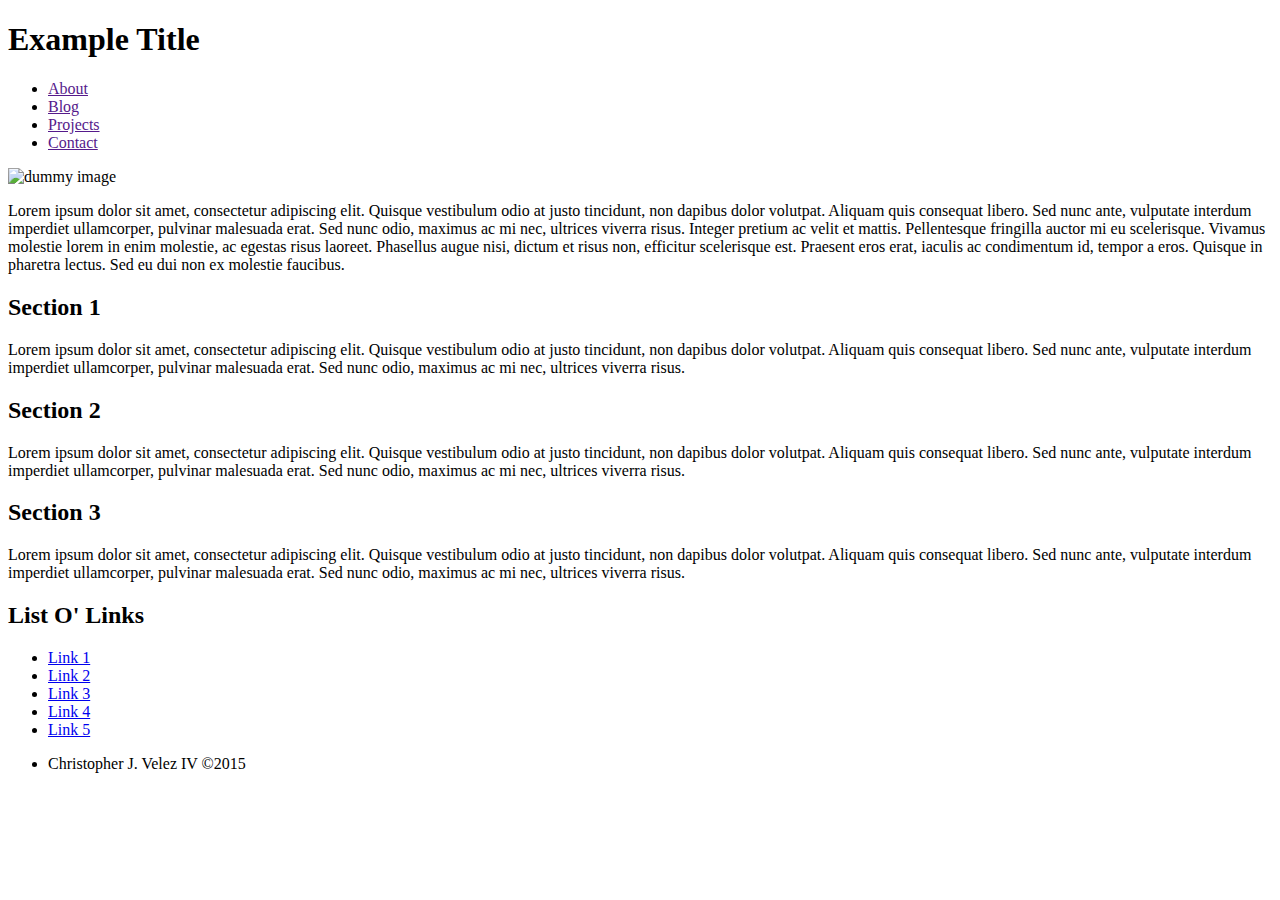
==== csschallenge.html @ b4af634f "Create csschallenge.html" ====
<!doctype html>
<html class="no-js" lang="">

<head>
    <meta charset="utf-8">
    <meta http-equiv="X-UA-Compatible" content="IE=edge">
    <title>IINF 362</title>
    <meta name="description" content="">
    <meta name="viewport" content="width=device-width, initial-scale=1">
    <link rel="stylesheet" type="text/css" href="style.css" />
</head>

<body>
    <div class="container">
        <div class="header">
            <h1>Example Title</h1>
            <nav>
                <ul>
                    <li><a href="">About</a></li>
                    <li><a href="">Blog</a></li>
                    <li><a href="">Projects</a></li>
                    <li><a href="">Contact</a></li>
                </ul>
            </nav>
        </div>
        <div class="content">
            <div class="top-content">
                <img src="http://dummyimage.com/300x200/000/fff" alt="dummy image" />
                <p class="description">Lorem ipsum dolor sit amet, consectetur adipiscing elit. Quisque vestibulum odio at justo tincidunt, non dapibus dolor volutpat. Aliquam quis consequat libero. Sed nunc ante, vulputate interdum imperdiet ullamcorper, pulvinar malesuada erat. Sed nunc odio, maximus ac mi nec, ultrices viverra risus. Integer pretium ac velit et mattis. Pellentesque fringilla auctor mi eu scelerisque. Vivamus molestie lorem in enim molestie, ac egestas risus laoreet. Phasellus augue nisi, dictum et risus non, efficitur scelerisque est. Praesent eros erat, iaculis ac condimentum id, tempor a eros. Quisque in pharetra lectus. Sed eu dui non ex molestie faucibus. </p>
            </div>
            <div class="section">
                <h2>Section 1</h2>
                <p>Lorem ipsum dolor sit amet, consectetur adipiscing elit. Quisque vestibulum odio at justo tincidunt, non dapibus dolor volutpat. Aliquam quis consequat libero. Sed nunc ante, vulputate interdum imperdiet ullamcorper, pulvinar malesuada erat. Sed nunc odio, maximus ac mi nec, ultrices viverra risus.</p>
            </div>
            <div class="section">
                <h2>Section 2</h2>
                <p>Lorem ipsum dolor sit amet, consectetur adipiscing elit. Quisque vestibulum odio at justo tincidunt, non dapibus dolor volutpat. Aliquam quis consequat libero. Sed nunc ante, vulputate interdum imperdiet ullamcorper, pulvinar malesuada erat. Sed nunc odio, maximus ac mi nec, ultrices viverra risus.</p>
            </div>
            <div class="section">
                <h2>Section 3</h2>
                <p>Lorem ipsum dolor sit amet, consectetur adipiscing elit. Quisque vestibulum odio at justo tincidunt, non dapibus dolor volutpat. Aliquam quis consequat libero. Sed nunc ante, vulputate interdum imperdiet ullamcorper, pulvinar malesuada erat. Sed nunc odio, maximus ac mi nec, ultrices viverra risus.</p>
            </div>

        </div>
        <div class="aside">
            <h2>List O' Links</h2>
            <ul>
                <li><a href="#">Link 1</a></li>
                <li><a href="#">Link 2</a></li>
                <li><a href="#">Link 3</a></li>
                <li><a href="#">Link 4</a></li>
                <li><a href="#">Link 5</a></li>
            </ul>
        </div>
        <div class="footer">
            <ul>
                <li>Christopher J. Velez IV &copy;2015</li>
            </ul>
        </div>
    </div>
</body>

</html>
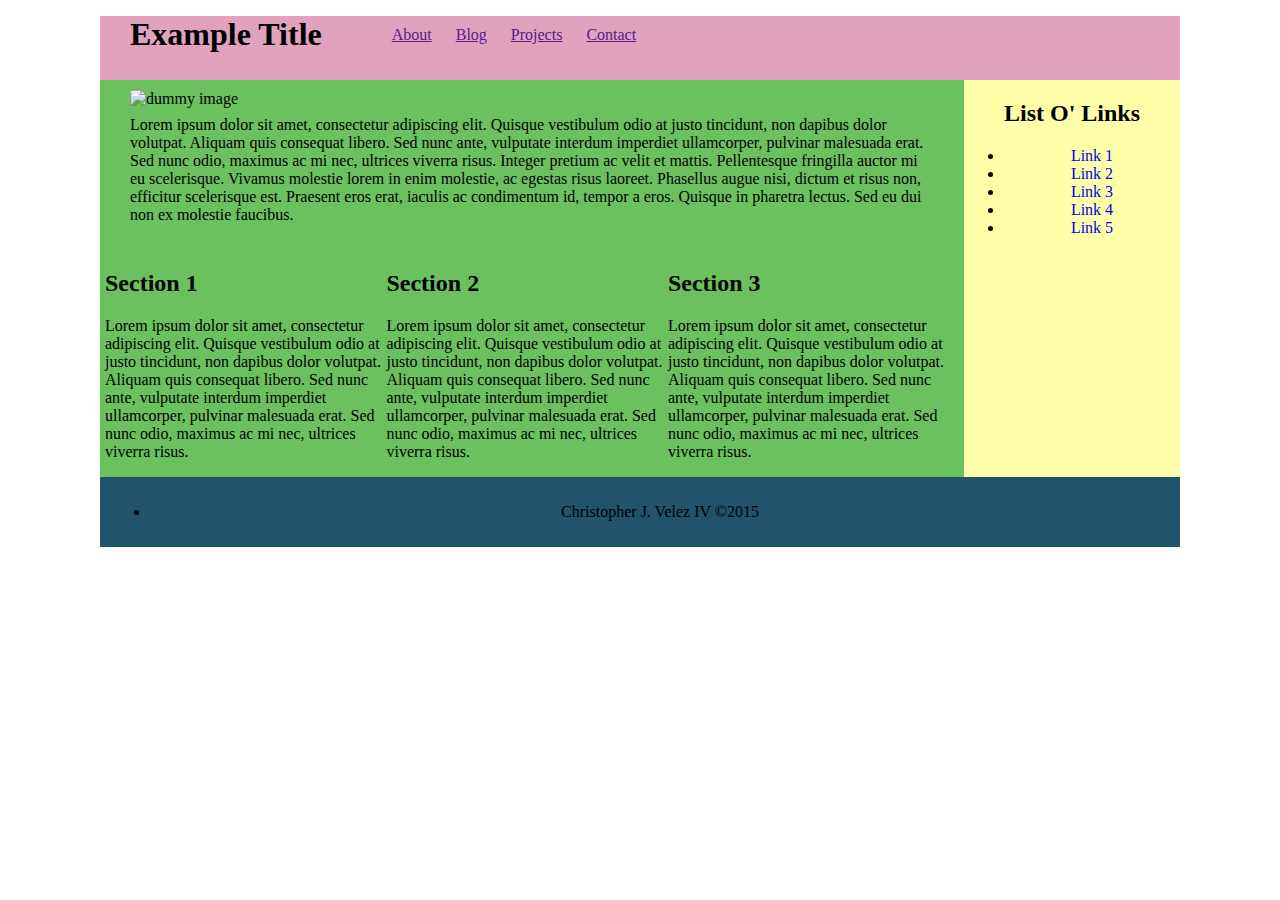
==== commit 4cc1a0b5: "Update csschallenge.html" ====
--- a/csschallenge.html
+++ b/csschallenge.html
@@ -7,7 +7,7 @@
     <title>IINF 362</title>
     <meta name="description" content="">
     <meta name="viewport" content="width=device-width, initial-scale=1">
-    <link rel="stylesheet" type="text/css" href="style.css" />
+    <link rel="stylesheet" type="text/css" href="css/csschallenge.css" />
 </head>
 
 <body>
--- a/css/csschallenge.css
+++ b/css/csschallenge.css
@@ -0,0 +1,77 @@
+.container {
+    margin: 0 auto;
+    width: 1080px;
+    background-color: #FFFFAA;
+}
+
+.header {
+    background-color: #E0A2BC;
+    clear: both;
+    padding-bottom: 20px;
+}
+
+.header h1 {
+    float: left;
+    margin: 0 50px 0 30px;
+}
+
+.header ul {
+    padding-top: 10px;
+}
+
+nav ul li {
+    display: inline;
+    padding-left: 20px;
+    margin-top: 10px;
+}
+
+nav ul li a {
+    text-align: right;
+}
+
+.top-content {
+    padding: 10px;
+    clear: both
+}
+
+.content img {
+    float: left;
+    margin: 0 20px;
+}
+
+.description {
+    clear: right;
+    padding: 10px 20px 0;
+}
+
+.content {
+    background-color: #6CC15F;
+    width: 80%;
+    float: left;
+}
+
+.section {
+    clear: right;
+    width: 32%;
+    float: left;
+    padding-left: 5px;
+}
+
+.aside {
+    text-align: center;
+    text-decoration: none;
+    float: right;
+    width: 20%;
+}
+
+.aside ul li a {
+    text-decoration: none;
+}
+
+.footer {
+    background-color: #22526C;
+    padding: 10px;
+    clear: both;
+    text-align: center;
+    text-decoration: none;
+}
